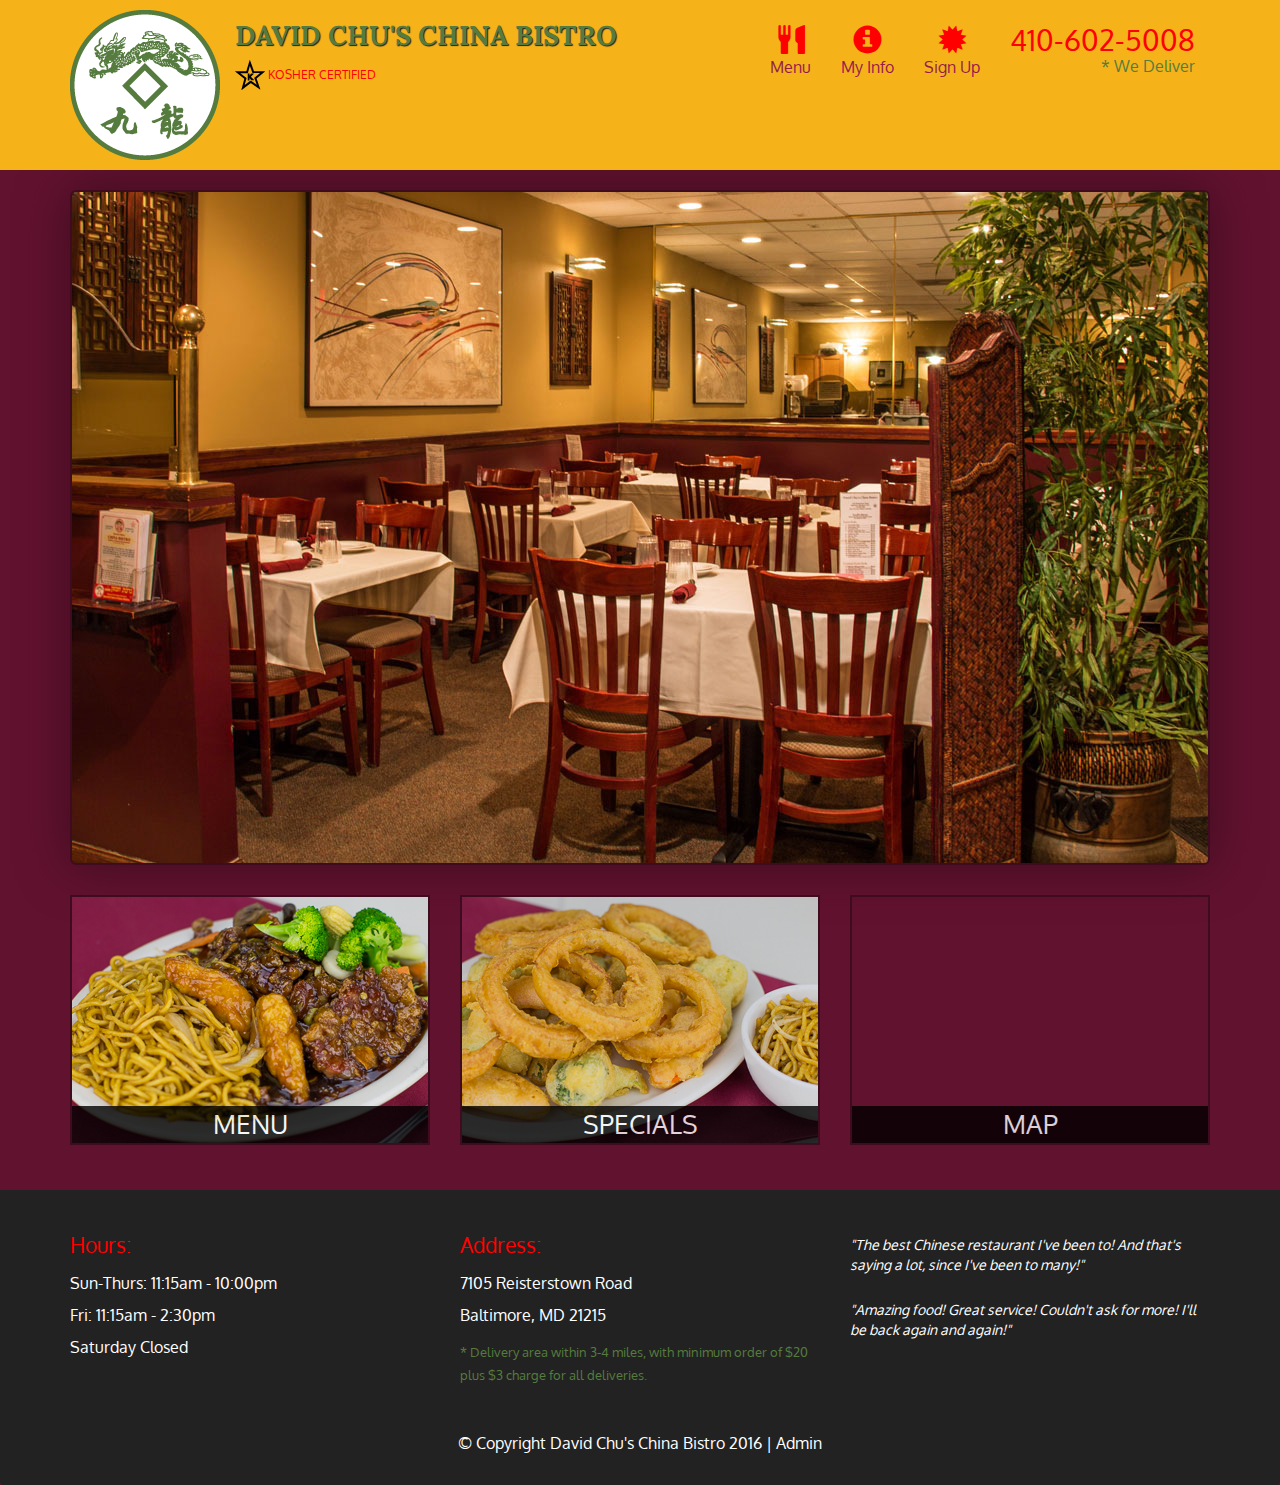
==== index.html @ 4a8db52b "new" ====
<!DOCTYPE html>
<html lang="en">
  <head>
    <meta charset="utf-8">
    <meta http-equiv="X-UA-Compatible" content="IE=edge">
    <meta name="viewport" content="width=device-width, initial-scale=1">
    <title>David Chu's China Bistro</title>
    <link href='https://fonts.googleapis.com/css?family=Oxygen:400,300,700' rel='stylesheet' type='text/css'>
    <link href='https://fonts.googleapis.com/css?family=Lora' rel='stylesheet' type='text/css'>
    <link rel="stylesheet" href="css/bootstrap.min.css">
    <link rel="stylesheet" href="css/restaurant.css">
    <link rel="stylesheet" href="css/common.css">
    <link rel="stylesheet" href="src/public/signup/signup.css">
    <link rel="stylesheet" href="src/public/myinfo/myinfo.css">

  </head>
  <body ng-app="restaurant" ng-strict-di>

    <!-- Fixed position loading indicator -->
    <loading class="loading-indicator"></loading>

    <header>
      <nav id="header-nav" class="navbar navbar-default">
        <div class="container">
          <div class="navbar-header">
            <a href="index.html" class="pull-left visible-md visible-lg">
              <div id="logo-img" alt="Logo image"></div>
            </a>

            <div class="navbar-brand">
              <a href="index.html"><h1>David Chu's China Bistro</h1></a>
              <p>
              <img src="images/star-k-logo.png" alt="Kosher certification">
              <span>Kosher Certified</span>
              </p>
            </div>

            <button id="navbarToggle" type="button" class="navbar-toggle collapsed" data-toggle="collapse" data-target="#collapsable-nav" aria-expanded="false">
              <span class="sr-only">Toggle navigation</span>
              <span class="icon-bar"></span>
              <span class="icon-bar"></span>
              <span class="icon-bar"></span>
            </button>
          </div>

          <div id="collapsable-nav" class="collapse navbar-collapse">
            <ul id="nav-list" class="nav navbar-nav navbar-right">
              <li id="navHomeButton" class="visible-xs">
                <a href="index.html">
                  <span class="glyphicon glyphicon-home"></span> Home</a>
              </li>
              <li id="navMenuButton" ui-sref-active="active">
                <a ui-sref="public.menu">
                  <span class="glyphicon glyphicon-cutlery"></span><br class="hidden-xs"> Menu</a>
              </li>
              <!-- Updated Navbar Links -->
<li id="navInfoButton" ui-sref-active="active">
  <a ui-sref="public.myinfo">
    <span class="glyphicon glyphicon-info-sign"></span><br class="hidden-xs"> My Info</a>
</li>
<li id="navSignUpButton" ui-sref-active="active">
  <a ui-sref="public.signup">
    <span class="glyphicon glyphicon-certificate"></span><br class="hidden-xs"> Sign Up</a>
</li>

              <li id="phone" class="hidden-xs">
                <a href="tel:410-602-5008">
                  <span>410-602-5008</span></a><div>* We Deliver</div>
              </li>
            </ul><!-- #nav-list -->
          </div><!-- .collapse .navbar-collapse -->
        </div><!-- .container -->
      </nav><!-- #header-nav -->
    </header>

    <div id="call-btn" class="visible-xs">
      <a class="btn" href="tel:410-602-5008">
        <span class="glyphicon glyphicon-earphone"></span>
        410-602-5008
      </a>
    </div>
    <div id="xs-deliver" class="text-center visible-xs">* We Deliver</div>

    <ui-view>
      <div class="text-center initial-loading">
        <h2>Loading Site...</h2>
      </div>
    </ui-view>

    <footer class="panel-footer">
      <div class="container">
        <div class="row">
          <section id="hours" class="col-sm-4">
            <span>Hours:</span><br>
            Sun-Thurs: 11:15am - 10:00pm<br>
            Fri: 11:15am - 2:30pm<br>
            Saturday Closed
            <hr class="visible-xs">
          </section>
          <section id="address" class="col-sm-4">
            <span>Address:</span><br>
            7105 Reisterstown Road<br>
            Baltimore, MD 21215
            <p>* Delivery area within 3-4 miles, with minimum order of $20 plus $3 charge for all deliveries.</p>
            <hr class="visible-xs">
          </section>
          <section id="testimonials" class="col-sm-4">
            <p>"The best Chinese restaurant I've been to! And that's saying a lot, since I've been to many!"</p>
            <p>"Amazing food! Great service! Couldn't ask for more! I'll be back again and again!"</p>
          </section>
        </div>
        <div class="text-center">
          &copy; Copyright David Chu's China Bistro 2016 |
          <a ui-sref="admin.auth">Admin</a></div>
      </div>
    </footer>

    <!-- Libs -->
    <script src="lib/jquery-2.1.4.min.js"></script>
    <script src="lib/bootstrap.min.js"></script>
    <script src="lib/angular.min.js"></script>
    <script src="lib/angular-ui-router.min.js"></script>

    <!-- Main Restaurant Module -->
    <script src="src/restaurant.module.js"></script>

    <!-- Common Module -->
    <script src="src/common/common.module.js"></script>
    <script src="src/common/loading/loading.component.js"></script>
    <script src="src/common/loading/loading.interceptor.js"></script>
    <script src="src/common/menu.service.js"></script>

    <!-- Public Module -->
    <script src="src/public/public.module.js"></script>
    <script src="src/public/public.routes.js"></script>
    <script src="src/public/menu/menu.controller.js"></script>
    <script src="src/public/menu-category/menu-category.component.js"></script>
    <script src="src/public/menu-items/menu-items.controller.js"></script>
    <script src="src/public/menu-item/menu-item.component.js"></script>

    <!-- ADMIN SITE -->
<!-- Add this line to include the controller script -->
<script src="src/public/signup/signup.controller.js"></script>
<script src="src/public/signup/signup.service.js"></script>
<script src="src/public/myinfo/myInfo.controller.js"></script>

    <!--Application files -->

  </body>

</html>
---- css/restaurant.css ----
body {
  font-size: 16px;
  color: #fff;
  background-color: #61122f;
  font-family: 'Oxygen', sans-serif;
}

.initial-loading {
  margin-top: 60px;
}

/** HEADER **/
#header-nav {
  background-color: #f6b319;
  border-radius: 0;
  border: 0;
}

#logo-img {
  background: url('../images/restaurant-logo_large.png') no-repeat;
  width: 150px;
  height: 150px;
  margin: 10px 15px 10px 0;
}

.navbar-brand {
  padding-top: 25px;
}
.navbar-brand h1 { /* Restaurant name */
  font-family: 'Lora', serif;
  color: #557c3e;
  font-size: 1.5em;
  text-transform: uppercase;
  font-weight: bold;
  text-shadow: 1px 1px 1px #222;
  margin-top: 0;
  margin-bottom: 0;
  line-height: .75;
}
.navbar-brand a:hover, .navbar-brand a:focus {
  text-decoration: none;
}
.navbar-brand p { /* Kosher cert */
  color: #000;
  text-transform: uppercase;
  font-size: .7em;
  margin-top: 15px;
}
.navbar-brand p span { /* Star-K */
  vertical-align: middle;
}

#nav-list {
  margin-top: 10px;
}
#nav-list a {
  color: #951C49;
  text-align: center;
}
#nav-list a:hover {
  background: #E7E7E7;
}
#nav-list a span {
  font-size: 1.8em;
}

#phone {
  margin-top: 5px;
}
#phone a { /* Phone number */
  text-align: right;
  padding-bottom: 0;
}
#phone div { /* We Deliver */
  color: #557c3e;
  text-align: right;
  padding-right: 15px;
}

.navbar-header button.navbar-toggle, .navbar-header .icon-bar {
  border: 1px solid #61122f;
}
.navbar-header button.navbar-toggle {
  clear: both;
  margin-top: -30px;
}
/* END HEADER */

/* FOOTER */
.panel-footer {
  margin-top: 30px;
  padding-top: 35px;
  padding-bottom: 30px;
  background-color: #222;
  border-top: 0;
}
.panel-footer div.row {
  margin-bottom: 35px;
}
#hours, #address {
  line-height: 2;
}
#hours > span, #address > span {
  font-size: 1.3em;
}
#address p {
  color: #557c3e;
  font-size: .8em;
  line-height: 1.8;
}
#testimonials {
  font-style: italic;
}
#testimonials p:nth-child(2) {
  margin-top: 25px;
}
a[ui-sref="admin.auth"] {
  color: #fff;
}
/* END FOOTER */

/********** Medium devices only **********/
@media (min-width: 992px) and (max-width: 1199px) {
  /* Header */
  #logo-img {
    background: url('../images/restaurant-logo_medium.png') no-repeat;
    width: 100px;
    height: 100px;
    margin: 5px 5px 5px 0;
  }
  /* End Header */
}


/********** Extra small devices only **********/
@media (max-width: 767px) {
  /* Header */
  .navbar-brand {
    padding-top: 10px;
    height: 80px;
  }
  .navbar-brand h1 { /* Restaurant name */
    padding-top: 10px;
    font-size: 5vw; /* 1vw = 1% of viewport width */
  }
  .navbar-brand p { /* Kosher cert */
    font-size: .6em;
    margin-top: 12px;
  }
  .navbar-brand p img { /* Star-K */
    height: 20px;
  }

  #collapsable-nav a { /* Collapsed nav menu text */
    font-size: 1.2em;
  }
  #collapsable-nav a span { /* Collapsed nav menu glyph */
    font-size: 1em;
    margin-right: 5px;
  }

  #call-btn > a {
    font-size: 1.5em;
    display: block;
    margin: 0 20px;
    padding: 10px;
    border: 2px solid #fff;
    background-color: #f6b319;
    color: #951c49;
  }
  #xs-deliver {
    margin-top: 5px;
    font-size: .7em;
    letter-spacing: .1em;
    text-transform: uppercase;
  }
  /* End Header */

  /* Footer */
  .panel-footer section {
    margin-bottom: 30px;
    text-align: center;
  }
  .panel-footer section:nth-child(3) {
    margin-bottom: 0; /* margin already exists on the whole row */
  }
  .panel-footer section hr {
    width: 50%;
  }
  /* End Footer */
}


/********** Super extra small devices Only :-) (e.g., iPhone 4) **********/
@media (max-width: 479px) {
  /* Header */
  .navbar-brand h1 { /* Restaurant name */
    padding-top: 5px;
    font-size: 6vw;
  }
  /* End Header */
}
---- css/common.css ----
.loading-indicator {
    display: block;
    width: 70px;
    position: fixed;
    left: 0;
    right: 0;
    margin: 0 auto;
    top: 40%;
    z-index: 100;
    background-color: #FFF;
}

.loading-indicator img {
    width: 70px;
    background-color: #FFF;
}

.ui-view-placeholder {
    margin-top: 60px;
}
---- src/public/signup/signup.css ----
form {
    max-width: 400px;
    margin: 50px auto;
    padding: 20px;
    background-color: #f9f9f9;
    border-radius: 8px;
    box-shadow: 0px 0px 10px rgba(0, 0, 0, 0.1);
  }
  
  .form-group {
    margin-bottom: 20px;
  }
  
  label {
    display: block;
    font-size: 16px;
    font-weight: 500;
    margin-bottom: 5px;
    color: #333;
  }
  
  input[type="text"],
  input[type="email"],
  input[type="tel"] {
    width: 100%;
    padding: 10px;
    border: 1px solid #ccc;
    border-radius: 4px;
    font-size: 14px;
    color: #555;
  }
  
  input[type="text"]:focus,
  input[type="email"]:focus,
  input[type="tel"]:focus {
    border-color: #007bff;
    outline: none;
  }
  
  span {
    font-size: 12px;
    color: red;
  }
  
  button {
    width: 100%;
    padding: 12px;
    background-color: #007bff;
    border: none;
    border-radius: 4px;
    color: white;
    font-size: 16px;
    cursor: pointer;
  }
  
  button:hover {
    background-color: #0056b3;
  }
  
  p {
    font-size: 14px;
    margin-top: 10px;
  }
  
  p.ng-if {
    color: green;
  }
  
  p.ng-if.error {
    color: red;
  }
---- src/public/myinfo/myinfo.css ----
.my-info-container {
    margin: 20px auto;
    padding: 20px;
    max-width: 600px;
    border: 1px solid #ccc;
    border-radius: 8px;
    background-color: #f9f9f9;
  }
  
  .my-info-container h3 {
    font-size: 30px;
    font-weight: bold;
    color: #333;
    margin-bottom: 15px;
    text-align: center;
  }
  
  .my-info-container p {
    font-size: 18px;
    margin-bottom: 10px;
    color: #555;
  }
  
  .my-info-container p span {
    font-weight: bold;
    color: #333;
  }
  
  .favorite-dish-container {
    margin-top: 20px;
  }
  
  .favorite-dish-container img {
    display: block;
    width: 100%;
    max-width: 300px;
    margin-bottom: 10px;
    border-radius: 5px;
  }
  
  .favorite-dish-title {
    font-size: 20px;
    font-weight: bold;
    color: #333;
  }
  
  .favorite-dish-description {
    font-size: 16px;
    color: #666;
  }
  
  .not-signed-up {
    font-size: 18px;
    text-align: center;
    color: #ff6666;
  }
  
  .not-signed-up a {
    color: #ff3333;
    text-decoration: underline;
  }
  
  .not-signed-up a:hover {
    color: #cc0000;
  }
  
  @media (max-width: 768px) {
    .my-info-container {
      padding: 15px;
    }
  
    .my-info-container p {
      font-size: 16px;
    }
  
    .favorite-dish-container img {
      width: 100%;
      max-width: 200px;
    }
  
    .favorite-dish-title {
      font-size: 18px;
    }
  
    .favorite-dish-description {
      font-size: 14px;
    }
  }
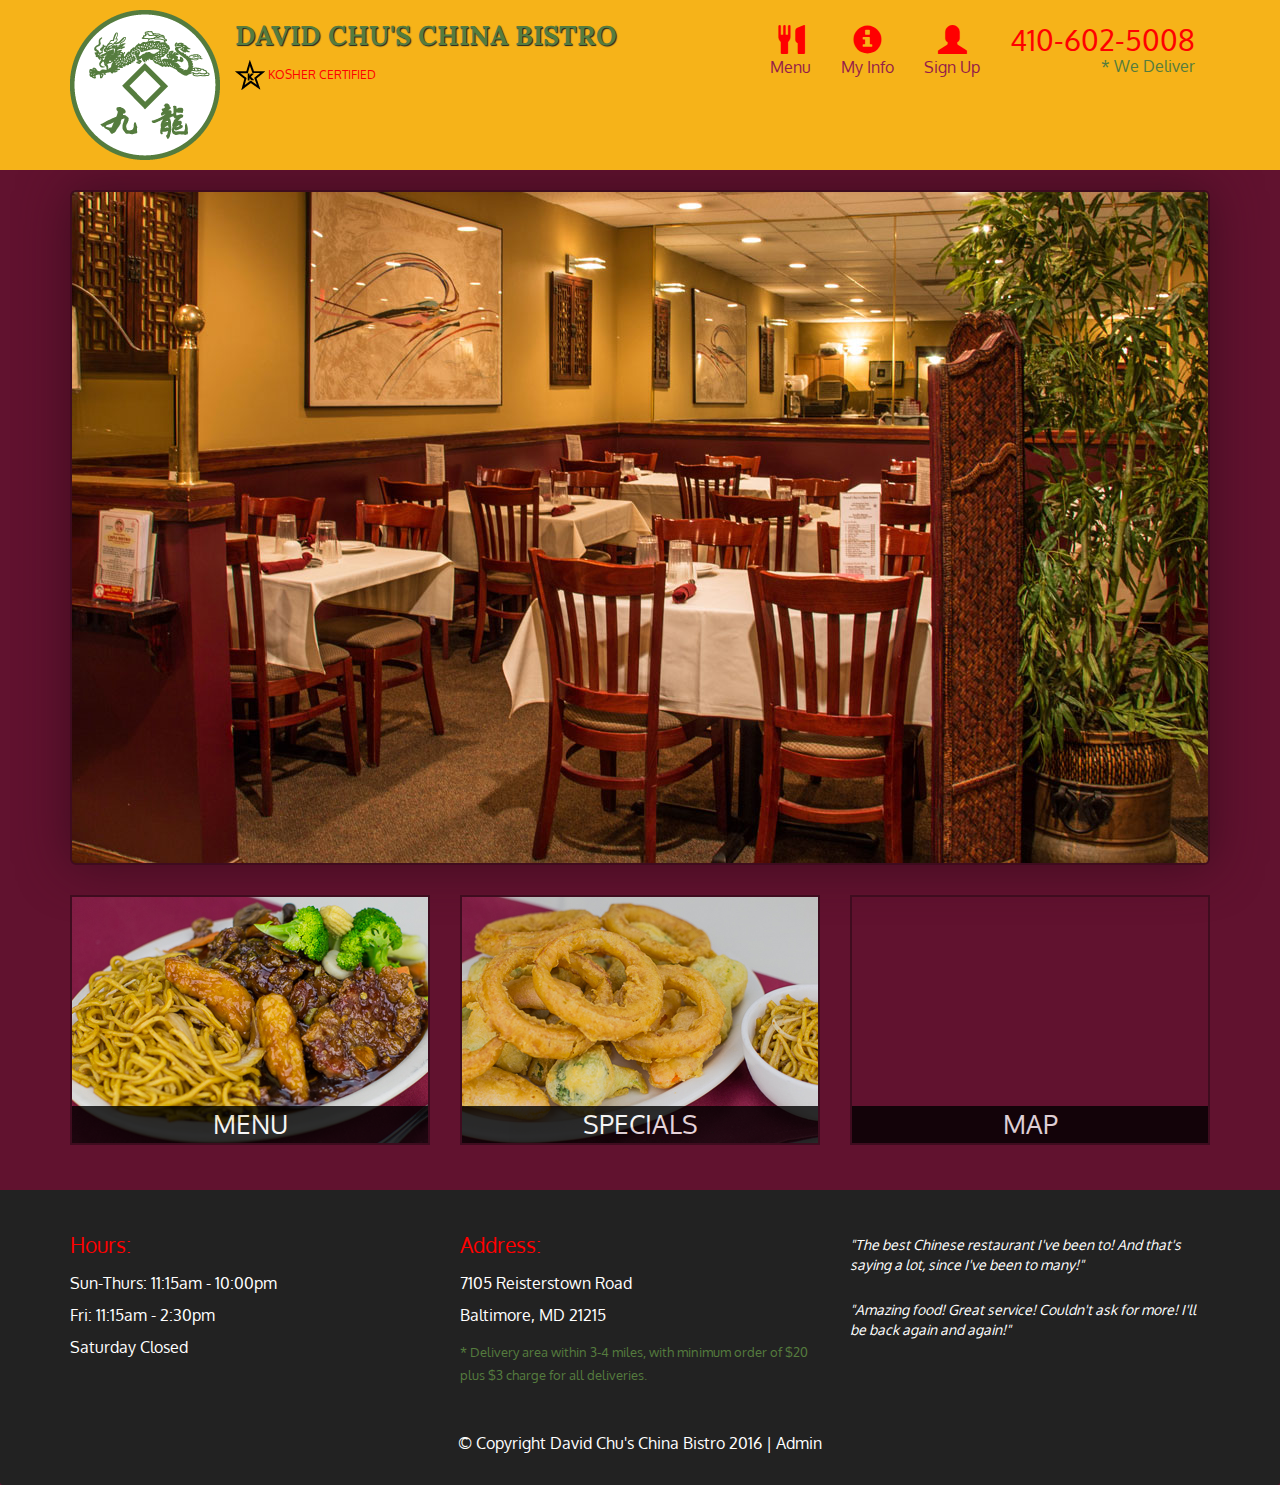
==== commit 53eb5bc2: "new" ====
--- a/index.html
+++ b/index.html
@@ -53,15 +53,14 @@
                 <a ui-sref="public.menu">
                   <span class="glyphicon glyphicon-cutlery"></span><br class="hidden-xs"> Menu</a>
               </li>
-              <!-- Updated Navbar Links -->
-<li id="navInfoButton" ui-sref-active="active">
-  <a ui-sref="public.myinfo">
-    <span class="glyphicon glyphicon-info-sign"></span><br class="hidden-xs"> My Info</a>
-</li>
-<li id="navSignUpButton" ui-sref-active="active">
-  <a ui-sref="public.signup">
-    <span class="glyphicon glyphicon-certificate"></span><br class="hidden-xs"> Sign Up</a>
-</li>
+              <li id="navInfoButton" ui-sref-active="active">
+                <a ui-sref="public.myinfo">
+                  <span class="glyphicon glyphicon-info-sign"></span><br class="hidden-xs"> My Info</a>
+              </li>
+              <li id="navSignUpButton" ui-sref-active="active">
+                <a ui-sref="public.signup">
+                  <span class="glyphicon glyphicon-user"></span><br class="hidden-xs"> Sign Up</a>
+              </li>
 
               <li id="phone" class="hidden-xs">
                 <a href="tel:410-602-5008">
